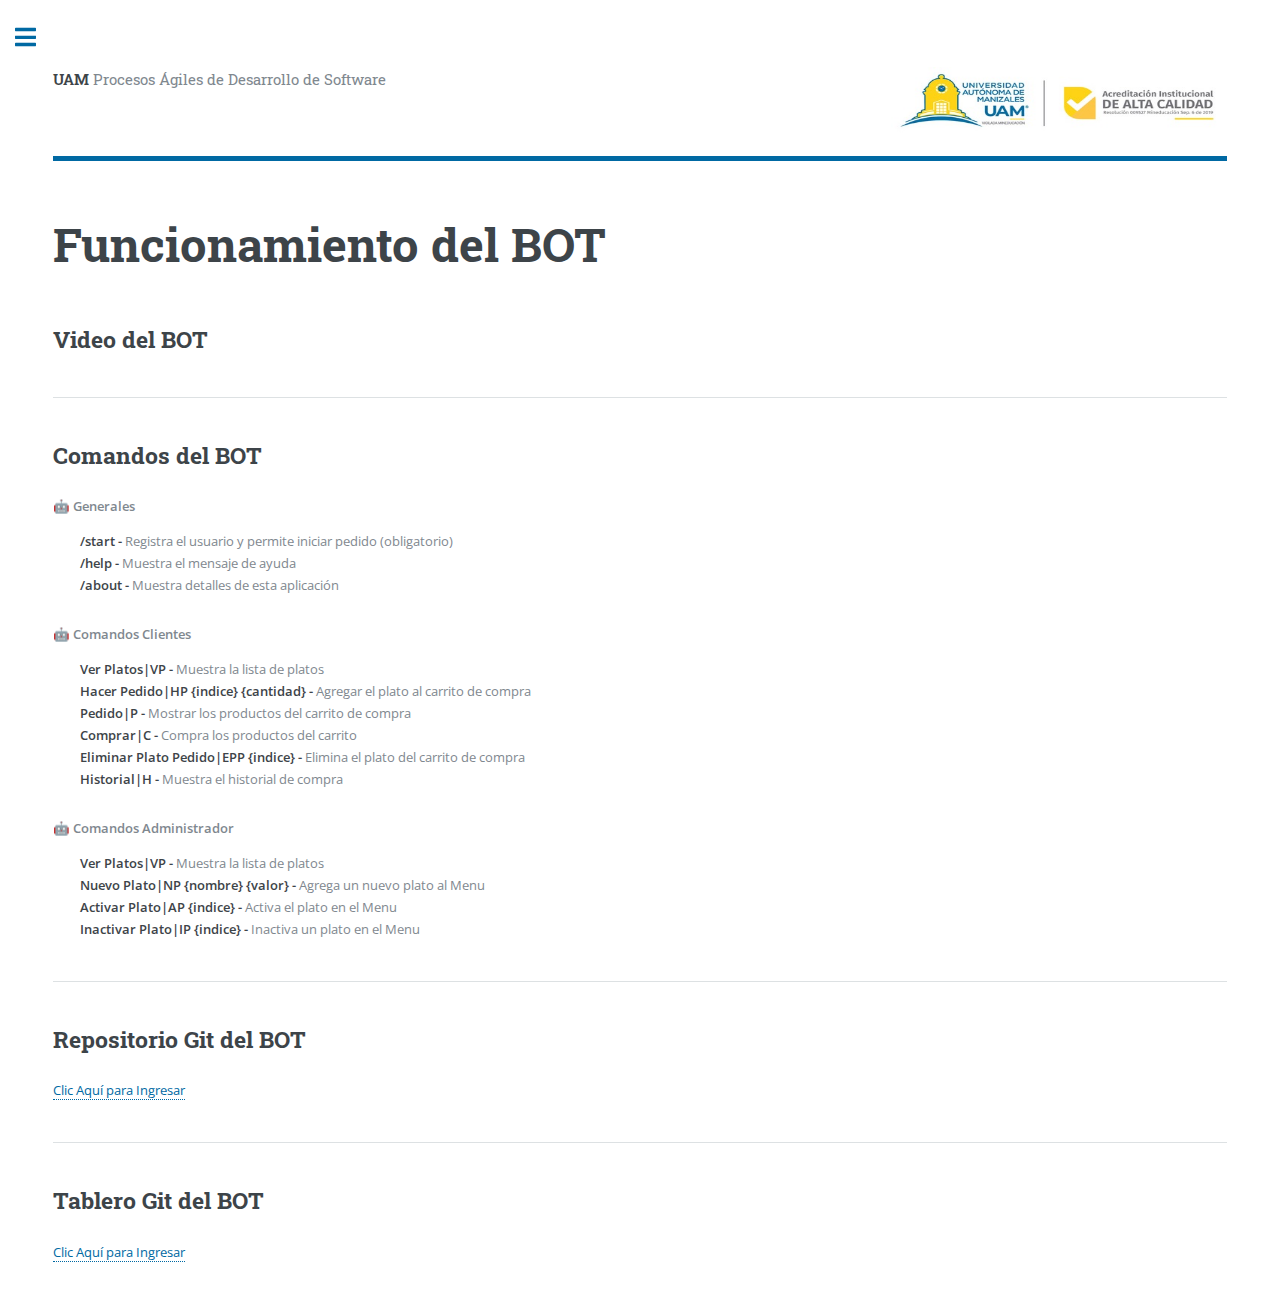
==== botuam.html @ 40f51a8d "Documentacion BOT UAM" ====
<!DOCTYPE HTML>
<html>
	<head>
		<title>BOT UAM - Domicilios</title>
		<meta charset="utf-8" />
		<meta name="viewport" content="width=device-width, initial-scale=1, user-scalable=no" />
		<link rel="stylesheet" href="assets/css/main.css" />
	</head>
	<body class="is-preload">

		<!-- Wrapper -->
			<div id="wrapper">

				<!-- Main -->
					<div id="main">
						<div class="inner">

							<!-- Header -->
								<header id="header">
									<a href="index.html" class="logo"><strong>UAM </strong>Procesos &Aacute;giles de Desarrollo de Software</a>
										<div align="right"><img src="images/logo_uam.jpg" alt="logo" width="336" height="69"> </div>
								</header>

	<!-- Aqui -->
							<section>
								<header class="main">
									<h1>Funcionamiento del BOT</h1>
								</header>
									<h2>Video del BOT</h2>
			
									<hr class="major" />

									<h2>Comandos del BOT</h2>
								
									<dl>
									<dt>&#129302; Generales</dt>
										<dd>
											<p><strong>/start - </strong>Registra el usuario y permite iniciar pedido (obligatorio)<br>
											<strong>/help - </strong>Muestra el mensaje de ayuda<br>
											<strong>/about - </strong>Muestra detalles de esta aplicaci&oacute;n</p>
										</dd>
									<dt>&#129302; Comandos Clientes</dt>
										<dd>
											<p><strong>Ver Platos|VP  - </strong>Muestra la lista de platos<br>
											<strong>Hacer Pedido|HP {indice} {cantidad}  - </strong>Agregar el plato al carrito de compra<br>
											<strong>Pedido|P - </strong>Mostrar los productos del carrito de compra<br>
											<strong>Comprar|C - </strong>Compra los productos del carrito<br>
											<strong>Eliminar Plato Pedido|EPP {indice} - </strong>Elimina el plato del carrito de compra<br>
											<strong>Historial|H - </strong>Muestra el historial de compra</p>
										</dd>
									<dt>&#129302; Comandos Administrador</dt>
										<dd>
											<p><strong>Ver Platos|VP  - </strong>Muestra la lista de platos<br>
											<strong>Nuevo Plato|NP {nombre} {valor}  - </strong>Agrega un nuevo plato al Menu<br>
											<strong>Activar Plato|AP {indice}  - </strong>Activa el plato en el Menu<br>
											<strong>Inactivar Plato|IP {indice}  - </strong>Inactiva un plato en el Menu</p>
										</dd>
									</dl>	
								
									<hr class="major" />

									<h2>Repositorio Git del BOT</h2>
									<a href="https://github.com/majash29/RestaurantBot.git" target="new">Clic Aqu&iacute; para Ingresar</a>
								
									<hr class="major" />

									<h2>Tablero Git del BOT</h2>
									<a href="https://github.com/majash29/RestaurantBot/projects?query=is%3Aclosed" target="new">Clic Aqu&iacute; para Ingresar</a>
								</section>
							
	<!-- Aqui -->

						</div>
					</div>

				<!-- Sidebar -->
					<div id="sidebar">
						<div class="inner">
							<!-- Search -->
								<div align="right"><img src="images/logo.png" alt="logo" width="200" height="100"> </div>
							<!-- Menu -->
								<nav id="menu">
									<header class="major">
										<h2>@PedidosRestauranteUAMBot</h2>
									</header>
									<ul>
										<li><a href="index.html">Inicio</a></li>
										<li><a href="elemntdisg.html">Elementos Dise&ntilde;o</a></li>
										<li><a href="sprintcero.html">Sprint 00</a></li>
										<li><a href="sprintuno.html">Sprint 01</a></li>
										<li><a href="sprintdos.html">Sprint 02</a></li>
										<li><a href="elemntcal.html">Elementos Calidad</a></li>
										<li><a href="botuam.html">BOT Restaurante UAM</a></li>
									</ul>
								</nav>

							<!-- Section -->
								<section>
									<header class="major">
										<h2>Equipo de Trabajo</h2>
									</header>
									<ul class="contact">
										<li class="icon solid fa-envelope"> Alvaro P&eacute;rez N</li>
										<li class="icon solid fa-envelope"> Andres Felipe Quintero</li>
										<li class="icon solid fa-envelope"> Hernando Augusto Roman</li>
									</ul>
								</section>

							<!-- Footer -->
								<footer id="footer">
									<p class="copyright">&copy; UAM. All rights reserved. <br>Febrero de 2021</p>
								</footer>
						</div>
					</div>
			</div>

		<!-- Scripts -->
			<script src="assets/js/jquery.min.js"></script>
			<script src="assets/js/browser.min.js"></script>
			<script src="assets/js/breakpoints.min.js"></script>
			<script src="assets/js/util.js"></script>
			<script src="assets/js/main.js"></script>

	</body>
</html>
---- assets/css/main.css ----
@import url(fontawesome-all.min.css);
@import url("https://fonts.googleapis.com/css?family=Open+Sans:400,600,400italic,600italic|Roboto+Slab:400,700");
/*
	Editorial by HTML5 UP
	html5up.net | @ajlkn
	Free for personal and commercial use under the CCA 3.0 license (html5up.net/license)
*/
html, body, div, span, applet, object,
iframe, h1, h2, h3, h4, h5, h6, p, blockquote,
pre, a, abbr, acronym, address, big, cite,
code, del, dfn, em, img, ins, kbd, q, s, samp,
small, strike, strong, sub, sup, tt, var, b,
u, i, center, dl, dt, dd, ol, ul, li, fieldset,
form, label, legend, table, caption, tbody,
tfoot, thead, tr, th, td, article, aside,
canvas, details, embed, figure, figcaption,
footer, header, hgroup, menu, nav, output, ruby,
section, summary, time, mark, audio, video {
  margin: 0;
  padding: 0;
  border: 0;
  font-size: 100%;
  font: inherit;
  vertical-align: baseline; }

article, aside, details, figcaption, figure,
footer, header, hgroup, menu, nav, section {
  display: block; }

body {
  line-height: 1; }

ol, ul {
  list-style: none; }

blockquote, q {
  quotes: none; }
  blockquote:before, blockquote:after, q:before, q:after {
    content: '';
    content: none; }

table {
  border-collapse: collapse;
  border-spacing: 0; }

body {
  -webkit-text-size-adjust: none; }

mark {
  background-color: transparent;
  color: inherit; }

input::-moz-focus-inner {
  border: 0;
  padding: 0; }

input, select, textarea {
  -moz-appearance: none;
  -webkit-appearance: none;
  -ms-appearance: none;
  appearance: none; }

/* Basic */
@-ms-viewport {
  width: device-width; }

body {
  -ms-overflow-style: scrollbar; }

@media screen and (max-width: 480px) {
  html, body {
    min-width: 320px; } }

html {
  box-sizing: border-box; }

*, *:before, *:after {
  box-sizing: inherit; }

body {
  background: #ffffff; }
  body.is-preload *, body.is-preload *:before, body.is-preload *:after, body.is-resizing *, body.is-resizing *:before, body.is-resizing *:after {
    -moz-animation: none !important;
    -webkit-animation: none !important;
    -ms-animation: none !important;
    animation: none !important;
    -moz-transition: none !important;
    -webkit-transition: none !important;
    -ms-transition: none !important;
    transition: none !important; }

/* Type */
body, input, select, textarea {
  color: #7f888f;
  font-family: "Open Sans", sans-serif;
  font-size: 13pt;
  font-weight: 400;
  line-height: 1.65; }
  @media screen and (max-width: 1680px) {
    body, input, select, textarea {
      font-size: 11pt; } }
  @media screen and (max-width: 1280px) {
    body, input, select, textarea {
      font-size: 10pt; } }
  @media screen and (max-width: 360px) {
    body, input, select, textarea {
      font-size: 9pt; } }

a {
  -moz-transition: color 0.2s ease-in-out, border-bottom-color 0.2s ease-in-out;
  -webkit-transition: color 0.2s ease-in-out, border-bottom-color 0.2s ease-in-out;
  -ms-transition: color 0.2s ease-in-out, border-bottom-color 0.2s ease-in-out;
  transition: color 0.2s ease-in-out, border-bottom-color 0.2s ease-in-out;
  border-bottom: dotted 1px;
  color: #0069A3;
  text-decoration: none; }
  a:hover {
    border-bottom-color: #0069A3;
    color: #0069A3 !important; }
    a:hover strong {
      color: inherit; }

strong, b {
  color: #3d4449;
  font-weight: 600; }

em, i {
  font-style: italic; }

p {
  margin: 0 0 2em 0; }

h1, h2, h3, h4, h5, h6 {
  color: #3d4449;
  font-family: "Roboto Slab", serif;
  font-weight: 700;
  line-height: 1.5;
  margin: 0 0 1em 0; }
  h1 a, h2 a, h3 a, h4 a, h5 a, h6 a {
    color: inherit;
    text-decoration: none;
    border-bottom: 0; }

h1 {
  font-size: 4em;
  margin: 0 0 0.5em 0;
  line-height: 1.3; }

h2 {
  font-size: 1.75em; }

h3 {
  font-size: 1.25em; }

h4 {
  font-size: 1.1em; }

h5 {
  font-size: 0.9em; }

h6 {
  font-size: 0.7em; }

@media screen and (max-width: 1680px) {
  h1 {
    font-size: 3.5em; } }

@media screen and (max-width: 980px) {
  h1 {
    font-size: 3.25em; } }

@media screen and (max-width: 736px) {
  h1 {
    font-size: 2em;
    line-height: 1.4; }
  h2 {
    font-size: 1.5em; } }

sub {
  font-size: 0.8em;
  position: relative;
  top: 0.5em; }

sup {
  font-size: 0.8em;
  position: relative;
  top: -0.5em; }

blockquote {
  border-left: solid 3px rgba(210, 215, 217, 0.75);
  font-style: italic;
  margin: 0 0 2em 0;
  padding: 0.5em 0 0.5em 2em; }

code {
  background: rgba(230, 235, 237, 0.25);
  border-radius: 0.375em;
  border: solid 1px rgba(210, 215, 217, 0.75);
  font-family: "Courier New", monospace;
  font-size: 0.9em;
  margin: 0 0.25em;
  padding: 0.25em 0.65em; }

pre {
  -webkit-overflow-scrolling: touch;
  font-family: "Courier New", monospace;
  font-size: 0.9em;
  margin: 0 0 2em 0; }
  pre code {
    display: block;
    line-height: 1.75;
    padding: 1em 1.5em;
    overflow-x: auto; }

hr {
  border: 0;
  border-bottom: solid 1px rgba(210, 215, 217, 0.75);
  margin: 2em 0; }
  hr.major {
    margin: 3em 0; }

.align-left {
  text-align: left; }

.align-center {
  text-align: center; }

.align-right {
  text-align: right; }

/* Row */
.row {
  display: flex;
  flex-wrap: wrap;
  box-sizing: border-box;
  align-items: stretch; }
  .row > * {
    box-sizing: border-box; }
  .row.gtr-uniform > * > :last-child {
    margin-bottom: 0; }
  .row.aln-left {
    justify-content: flex-start; }
  .row.aln-center {
    justify-content: center; }
  .row.aln-right {
    justify-content: flex-end; }
  .row.aln-top {
    align-items: flex-start; }
  .row.aln-middle {
    align-items: center; }
  .row.aln-bottom {
    align-items: flex-end; }
  .row > .imp {
    order: -1; }
  .row > .col-1 {
    width: 8.33333%; }
  .row > .off-1 {
    margin-left: 8.33333%; }
  .row > .col-2 {
    width: 16.66667%; }
  .row > .off-2 {
    margin-left: 16.66667%; }
  .row > .col-3 {
    width: 25%; }
  .row > .off-3 {
    margin-left: 25%; }
  .row > .col-4 {
    width: 33.33333%; }
  .row > .off-4 {
    margin-left: 33.33333%; }
  .row > .col-5 {
    width: 41.66667%; }
  .row > .off-5 {
    margin-left: 41.66667%; }
  .row > .col-6 {
    width: 50%; }
  .row > .off-6 {
    margin-left: 50%; }
  .row > .col-7 {
    width: 58.33333%; }
  .row > .off-7 {
    margin-left: 58.33333%; }
  .row > .col-8 {
    width: 66.66667%; }
  .row > .off-8 {
    margin-left: 66.66667%; }
  .row > .col-9 {
    width: 75%; }
  .row > .off-9 {
    margin-left: 75%; }
  .row > .col-10 {
    width: 83.33333%; }
  .row > .off-10 {
    margin-left: 83.33333%; }
  .row > .col-11 {
    width: 91.66667%; }
  .row > .off-11 {
    margin-left: 91.66667%; }
  .row > .col-12 {
    width: 100%; }
  .row > .off-12 {
    margin-left: 100%; }
  .row.gtr-0 {
    margin-top: 0;
    margin-left: 0em; }
    .row.gtr-0 > * {
      padding: 0 0 0 0em; }
    .row.gtr-0.gtr-uniform {
      margin-top: 0em; }
      .row.gtr-0.gtr-uniform > * {
        padding-top: 0em; }
  .row.gtr-25 {
    margin-top: 0;
    margin-left: -0.375em; }
    .row.gtr-25 > * {
      padding: 0 0 0 0.375em; }
    .row.gtr-25.gtr-uniform {
      margin-top: -0.375em; }
      .row.gtr-25.gtr-uniform > * {
        padding-top: 0.375em; }
  .row.gtr-50 {
    margin-top: 0;
    margin-left: -0.75em; }
    .row.gtr-50 > * {
      padding: 0 0 0 0.75em; }
    .row.gtr-50.gtr-uniform {
      margin-top: -0.75em; }
      .row.gtr-50.gtr-uniform > * {
        padding-top: 0.75em; }
  .row {
    margin-top: 0;
    margin-left: -1.5em; }
    .row > * {
      padding: 0 0 0 1.5em; }
    .row.gtr-uniform {
      margin-top: -1.5em; }
      .row.gtr-uniform > * {
        padding-top: 1.5em; }
  .row.gtr-150 {
    margin-top: 0;
    margin-left: -2.25em; }
    .row.gtr-150 > * {
      padding: 0 0 0 2.25em; }
    .row.gtr-150.gtr-uniform {
      margin-top: -2.25em; }
      .row.gtr-150.gtr-uniform > * {
        padding-top: 2.25em; }
  .row.gtr-200 {
    margin-top: 0;
    margin-left: -3em; }
    .row.gtr-200 > * {
      padding: 0 0 0 3em; }
    .row.gtr-200.gtr-uniform {
      margin-top: -3em; }
      .row.gtr-200.gtr-uniform > * {
        padding-top: 3em; }
  @media screen and (max-width: 1680px) {
    .row {
      display: flex;
      flex-wrap: wrap;
      box-sizing: border-box;
      align-items: stretch; }
      .row > * {
        box-sizing: border-box; }
      .row.gtr-uniform > * > :last-child {
        margin-bottom: 0; }
      .row.aln-left {
        justify-content: flex-start; }
      .row.aln-center {
        justify-content: center; }
      .row.aln-right {
        justify-content: flex-end; }
      .row.aln-top {
        align-items: flex-start; }
      .row.aln-middle {
        align-items: center; }
      .row.aln-bottom {
        align-items: flex-end; }
      .row > .imp-xlarge {
        order: -1; }
      .row > .col-1-xlarge {
        width: 8.33333%; }
      .row > .off-1-xlarge {
        margin-left: 8.33333%; }
      .row > .col-2-xlarge {
        width: 16.66667%; }
      .row > .off-2-xlarge {
        margin-left: 16.66667%; }
      .row > .col-3-xlarge {
        width: 25%; }
      .row > .off-3-xlarge {
        margin-left: 25%; }
      .row > .col-4-xlarge {
        width: 33.33333%; }
      .row > .off-4-xlarge {
        margin-left: 33.33333%; }
      .row > .col-5-xlarge {
        width: 41.66667%; }
      .row > .off-5-xlarge {
        margin-left: 41.66667%; }
      .row > .col-6-xlarge {
        width: 50%; }
      .row > .off-6-xlarge {
        margin-left: 50%; }
      .row > .col-7-xlarge {
        width: 58.33333%; }
      .row > .off-7-xlarge {
        margin-left: 58.33333%; }
      .row > .col-8-xlarge {
        width: 66.66667%; }
      .row > .off-8-xlarge {
        margin-left: 66.66667%; }
      .row > .col-9-xlarge {
        width: 75%; }
      .row > .off-9-xlarge {
        margin-left: 75%; }
      .row > .col-10-xlarge {
        width: 83.33333%; }
      .row > .off-10-xlarge {
        margin-left: 83.33333%; }
      .row > .col-11-xlarge {
        width: 91.66667%; }
      .row > .off-11-xlarge {
        margin-left: 91.66667%; }
      .row > .col-12-xlarge {
        width: 100%; }
      .row > .off-12-xlarge {
        margin-left: 100%; }
      .row.gtr-0 {
        margin-top: 0;
        margin-left: 0em; }
        .row.gtr-0 > * {
          padding: 0 0 0 0em; }
        .row.gtr-0.gtr-uniform {
          margin-top: 0em; }
          .row.gtr-0.gtr-uniform > * {
            padding-top: 0em; }
      .row.gtr-25 {
        margin-top: 0;
        margin-left: -0.375em; }
        .row.gtr-25 > * {
          padding: 0 0 0 0.375em; }
        .row.gtr-25.gtr-uniform {
          margin-top: -0.375em; }
          .row.gtr-25.gtr-uniform > * {
            padding-top: 0.375em; }
      .row.gtr-50 {
        margin-top: 0;
        margin-left: -0.75em; }
        .row.gtr-50 > * {
          padding: 0 0 0 0.75em; }
        .row.gtr-50.gtr-uniform {
          margin-top: -0.75em; }
          .row.gtr-50.gtr-uniform > * {
            padding-top: 0.75em; }
      .row {
        margin-top: 0;
        margin-left: -1.5em; }
        .row > * {
          padding: 0 0 0 1.5em; }
        .row.gtr-uniform {
          margin-top: -1.5em; }
          .row.gtr-uniform > * {
            padding-top: 1.5em; }
      .row.gtr-150 {
        margin-top: 0;
        margin-left: -2.25em; }
        .row.gtr-150 > * {
          padding: 0 0 0 2.25em; }
        .row.gtr-150.gtr-uniform {
          margin-top: -2.25em; }
          .row.gtr-150.gtr-uniform > * {
            padding-top: 2.25em; }
      .row.gtr-200 {
        margin-top: 0;
        margin-left: -3em; }
        .row.gtr-200 > * {
          padding: 0 0 0 3em; }
        .row.gtr-200.gtr-uniform {
          margin-top: -3em; }
          .row.gtr-200.gtr-uniform > * {
            padding-top: 3em; } }
  @media screen and (max-width: 1280px) {
    .row {
      display: flex;
      flex-wrap: wrap;
      box-sizing: border-box;
      align-items: stretch; }
      .row > * {
        box-sizing: border-box; }
      .row.gtr-uniform > * > :last-child {
        margin-bottom: 0; }
      .row.aln-left {
        justify-content: flex-start; }
      .row.aln-center {
        justify-content: center; }
      .row.aln-right {
        justify-content: flex-end; }
      .row.aln-top {
        align-items: flex-start; }
      .row.aln-middle {
        align-items: center; }
      .row.aln-bottom {
        align-items: flex-end; }
      .row > .imp-large {
        order: -1; }
      .row > .col-1-large {
        width: 8.33333%; }
      .row > .off-1-large {
        margin-left: 8.33333%; }
      .row > .col-2-large {
        width: 16.66667%; }
      .row > .off-2-large {
        margin-left: 16.66667%; }
      .row > .col-3-large {
        width: 25%; }
      .row > .off-3-large {
        margin-left: 25%; }
      .row > .col-4-large {
        width: 33.33333%; }
      .row > .off-4-large {
        margin-left: 33.33333%; }
      .row > .col-5-large {
        width: 41.66667%; }
      .row > .off-5-large {
        margin-left: 41.66667%; }
      .row > .col-6-large {
        width: 50%; }
      .row > .off-6-large {
        margin-left: 50%; }
      .row > .col-7-large {
        width: 58.33333%; }
      .row > .off-7-large {
        margin-left: 58.33333%; }
      .row > .col-8-large {
        width: 66.66667%; }
      .row > .off-8-large {
        margin-left: 66.66667%; }
      .row > .col-9-large {
        width: 75%; }
      .row > .off-9-large {
        margin-left: 75%; }
      .row > .col-10-large {
        width: 83.33333%; }
      .row > .off-10-large {
        margin-left: 83.33333%; }
      .row > .col-11-large {
        width: 91.66667%; }
      .row > .off-11-large {
        margin-left: 91.66667%; }
      .row > .col-12-large {
        width: 100%; }
      .row > .off-12-large {
        margin-left: 100%; }
      .row.gtr-0 {
        margin-top: 0;
        margin-left: 0em; }
        .row.gtr-0 > * {
          padding: 0 0 0 0em; }
        .row.gtr-0.gtr-uniform {
          margin-top: 0em; }
          .row.gtr-0.gtr-uniform > * {
            padding-top: 0em; }
      .row.gtr-25 {
        margin-top: 0;
        margin-left: -0.375em; }
        .row.gtr-25 > * {
          padding: 0 0 0 0.375em; }
        .row.gtr-25.gtr-uniform {
          margin-top: -0.375em; }
          .row.gtr-25.gtr-uniform > * {
            padding-top: 0.375em; }
      .row.gtr-50 {
        margin-top: 0;
        margin-left: -0.75em; }
        .row.gtr-50 > * {
          padding: 0 0 0 0.75em; }
        .row.gtr-50.gtr-uniform {
          margin-top: -0.75em; }
          .row.gtr-50.gtr-uniform > * {
            padding-top: 0.75em; }
      .row {
        margin-top: 0;
        margin-left: -1.5em; }
        .row > * {
          padding: 0 0 0 1.5em; }
        .row.gtr-uniform {
          margin-top: -1.5em; }
          .row.gtr-uniform > * {
            padding-top: 1.5em; }
      .row.gtr-150 {
        margin-top: 0;
        margin-left: -2.25em; }
        .row.gtr-150 > * {
          padding: 0 0 0 2.25em; }
        .row.gtr-150.gtr-uniform {
          margin-top: -2.25em; }
          .row.gtr-150.gtr-uniform > * {
            padding-top: 2.25em; }
      .row.gtr-200 {
        margin-top: 0;
        margin-left: -3em; }
        .row.gtr-200 > * {
          padding: 0 0 0 3em; }
        .row.gtr-200.gtr-uniform {
          margin-top: -3em; }
          .row.gtr-200.gtr-uniform > * {
            padding-top: 3em; } }
  @media screen and (max-width: 980px) {
    .row {
      display: flex;
      flex-wrap: wrap;
      box-sizing: border-box;
      align-items: stretch; }
      .row > * {
        box-sizing: border-box; }
      .row.gtr-uniform > * > :last-child {
        margin-bottom: 0; }
      .row.aln-left {
        justify-content: flex-start; }
      .row.aln-center {
        justify-content: center; }
      .row.aln-right {
        justify-content: flex-end; }
      .row.aln-top {
        align-items: flex-start; }
      .row.aln-middle {
        align-items: center; }
      .row.aln-bottom {
        align-items: flex-end; }
      .row > .imp-medium {
        order: -1; }
      .row > .col-1-medium {
        width: 8.33333%; }
      .row > .off-1-medium {
        margin-left: 8.33333%; }
      .row > .col-2-medium {
        width: 16.66667%; }
      .row > .off-2-medium {
        margin-left: 16.66667%; }
      .row > .col-3-medium {
        width: 25%; }
      .row > .off-3-medium {
        margin-left: 25%; }
      .row > .col-4-medium {
        width: 33.33333%; }
      .row > .off-4-medium {
        margin-left: 33.33333%; }
      .row > .col-5-medium {
        width: 41.66667%; }
      .row > .off-5-medium {
        margin-left: 41.66667%; }
      .row > .col-6-medium {
        width: 50%; }
      .row > .off-6-medium {
        margin-left: 50%; }
      .row > .col-7-medium {
        width: 58.33333%; }
      .row > .off-7-medium {
        margin-left: 58.33333%; }
      .row > .col-8-medium {
        width: 66.66667%; }
      .row > .off-8-medium {
        margin-left: 66.66667%; }
      .row > .col-9-medium {
        width: 75%; }
      .row > .off-9-medium {
        margin-left: 75%; }
      .row > .col-10-medium {
        width: 83.33333%; }
      .row > .off-10-medium {
        margin-left: 83.33333%; }
      .row > .col-11-medium {
        width: 91.66667%; }
      .row > .off-11-medium {
        margin-left: 91.66667%; }
      .row > .col-12-medium {
        width: 100%; }
      .row > .off-12-medium {
        margin-left: 100%; }
      .row.gtr-0 {
        margin-top: 0;
        margin-left: 0em; }
        .row.gtr-0 > * {
          padding: 0 0 0 0em; }
        .row.gtr-0.gtr-uniform {
          margin-top: 0em; }
          .row.gtr-0.gtr-uniform > * {
            padding-top: 0em; }
      .row.gtr-25 {
        margin-top: 0;
        margin-left: -0.375em; }
        .row.gtr-25 > * {
          padding: 0 0 0 0.375em; }
        .row.gtr-25.gtr-uniform {
          margin-top: -0.375em; }
          .row.gtr-25.gtr-uniform > * {
            padding-top: 0.375em; }
      .row.gtr-50 {
        margin-top: 0;
        margin-left: -0.75em; }
        .row.gtr-50 > * {
          padding: 0 0 0 0.75em; }
        .row.gtr-50.gtr-uniform {
          margin-top: -0.75em; }
          .row.gtr-50.gtr-uniform > * {
            padding-top: 0.75em; }
      .row {
        margin-top: 0;
        margin-left: -1.5em; }
        .row > * {
          padding: 0 0 0 1.5em; }
        .row.gtr-uniform {
          margin-top: -1.5em; }
          .row.gtr-uniform > * {
            padding-top: 1.5em; }
      .row.gtr-150 {
        margin-top: 0;
        margin-left: -2.25em; }
        .row.gtr-150 > * {
          padding: 0 0 0 2.25em; }
        .row.gtr-150.gtr-uniform {
          margin-top: -2.25em; }
          .row.gtr-150.gtr-uniform > * {
            padding-top: 2.25em; }
      .row.gtr-200 {
        margin-top: 0;
        margin-left: -3em; }
        .row.gtr-200 > * {
          padding: 0 0 0 3em; }
        .row.gtr-200.gtr-uniform {
          margin-top: -3em; }
          .row.gtr-200.gtr-uniform > * {
            padding-top: 3em; } }
  @media screen and (max-width: 736px) {
    .row {
      display: flex;
      flex-wrap: wrap;
      box-sizing: border-box;
      align-items: stretch; }
      .row > * {
        box-sizing: border-box; }
      .row.gtr-uniform > * > :last-child {
        margin-bottom: 0; }
      .row.aln-left {
        justify-content: flex-start; }
      .row.aln-center {
        justify-content: center; }
      .row.aln-right {
        justify-content: flex-end; }
      .row.aln-top {
        align-items: flex-start; }
      .row.aln-middle {
        align-items: center; }
      .row.aln-bottom {
        align-items: flex-end; }
      .row > .imp-small {
        order: -1; }
      .row > .col-1-small {
        width: 8.33333%; }
      .row > .off-1-small {
        margin-left: 8.33333%; }
      .row > .col-2-small {
        width: 16.66667%; }
      .row > .off-2-small {
        margin-left: 16.66667%; }
      .row > .col-3-small {
        width: 25%; }
      .row > .off-3-small {
        margin-left: 25%; }
      .row > .col-4-small {
        width: 33.33333%; }
      .row > .off-4-small {
        margin-left: 33.33333%; }
      .row > .col-5-small {
        width: 41.66667%; }
      .row > .off-5-small {
        margin-left: 41.66667%; }
      .row > .col-6-small {
        width: 50%; }
      .row > .off-6-small {
        margin-left: 50%; }
      .row > .col-7-small {
        width: 58.33333%; }
      .row > .off-7-small {
        margin-left: 58.33333%; }
      .row > .col-8-small {
        width: 66.66667%; }
      .row > .off-8-small {
        margin-left: 66.66667%; }
      .row > .col-9-small {
        width: 75%; }
      .row > .off-9-small {
        margin-left: 75%; }
      .row > .col-10-small {
        width: 83.33333%; }
      .row > .off-10-small {
        margin-left: 83.33333%; }
      .row > .col-11-small {
        width: 91.66667%; }
      .row > .off-11-small {
        margin-left: 91.66667%; }
      .row > .col-12-small {
        width: 100%; }
      .row > .off-12-small {
        margin-left: 100%; }
      .row.gtr-0 {
        margin-top: 0;
        margin-left: 0em; }
        .row.gtr-0 > * {
          padding: 0 0 0 0em; }
        .row.gtr-0.gtr-uniform {
          margin-top: 0em; }
          .row.gtr-0.gtr-uniform > * {
            padding-top: 0em; }
      .row.gtr-25 {
        margin-top: 0;
        margin-left: -0.375em; }
        .row.gtr-25 > * {
          padding: 0 0 0 0.375em; }
        .row.gtr-25.gtr-uniform {
          margin-top: -0.375em; }
          .row.gtr-25.gtr-uniform > * {
            padding-top: 0.375em; }
      .row.gtr-50 {
        margin-top: 0;
        margin-left: -0.75em; }
        .row.gtr-50 > * {
          padding: 0 0 0 0.75em; }
        .row.gtr-50.gtr-uniform {
          margin-top: -0.75em; }
          .row.gtr-50.gtr-uniform > * {
            padding-top: 0.75em; }
      .row {
        margin-top: 0;
        margin-left: -1.5em; }
        .row > * {
          padding: 0 0 0 1.5em; }
        .row.gtr-uniform {
          margin-top: -1.5em; }
          .row.gtr-uniform > * {
            padding-top: 1.5em; }
      .row.gtr-150 {
        margin-top: 0;
        margin-left: -2.25em; }
        .row.gtr-150 > * {
          padding: 0 0 0 2.25em; }
        .row.gtr-150.gtr-uniform {
          margin-top: -2.25em; }
          .row.gtr-150.gtr-uniform > * {
            padding-top: 2.25em; }
      .row.gtr-200 {
        margin-top: 0;
        margin-left: -3em; }
        .row.gtr-200 > * {
          padding: 0 0 0 3em; }
        .row.gtr-200.gtr-uniform {
          margin-top: -3em; }
          .row.gtr-200.gtr-uniform > * {
            padding-top: 3em; } }
  @media screen and (max-width: 480px) {
    .row {
      display: flex;
      flex-wrap: wrap;
      box-sizing: border-box;
      align-items: stretch; }
      .row > * {
        box-sizing: border-box; }
      .row.gtr-uniform > * > :last-child {
        margin-bottom: 0; }
      .row.aln-left {
        justify-content: flex-start; }
      .row.aln-center {
        justify-content: center; }
      .row.aln-right {
        justify-content: flex-end; }
      .row.aln-top {
        align-items: flex-start; }
      .row.aln-middle {
        align-items: center; }
      .row.aln-bottom {
        align-items: flex-end; }
      .row > .imp-xsmall {
        order: -1; }
      .row > .col-1-xsmall {
        width: 8.33333%; }
      .row > .off-1-xsmall {
        margin-left: 8.33333%; }
      .row > .col-2-xsmall {
        width: 16.66667%; }
      .row > .off-2-xsmall {
        margin-left: 16.66667%; }
      .row > .col-3-xsmall {
        width: 25%; }
      .row > .off-3-xsmall {
        margin-left: 25%; }
      .row > .col-4-xsmall {
        width: 33.33333%; }
      .row > .off-4-xsmall {
        margin-left: 33.33333%; }
      .row > .col-5-xsmall {
        width: 41.66667%; }
      .row > .off-5-xsmall {
        margin-left: 41.66667%; }
      .row > .col-6-xsmall {
        width: 50%; }
      .row > .off-6-xsmall {
        margin-left: 50%; }
      .row > .col-7-xsmall {
        width: 58.33333%; }
      .row > .off-7-xsmall {
        margin-left: 58.33333%; }
      .row > .col-8-xsmall {
        width: 66.66667%; }
      .row > .off-8-xsmall {
        margin-left: 66.66667%; }
      .row > .col-9-xsmall {
        width: 75%; }
      .row > .off-9-xsmall {
        margin-left: 75%; }
      .row > .col-10-xsmall {
        width: 83.33333%; }
      .row > .off-10-xsmall {
        margin-left: 83.33333%; }
      .row > .col-11-xsmall {
        width: 91.66667%; }
      .row > .off-11-xsmall {
        margin-left: 91.66667%; }
      .row > .col-12-xsmall {
        width: 100%; }
      .row > .off-12-xsmall {
        margin-left: 100%; }
      .row.gtr-0 {
        margin-top: 0;
        margin-left: 0em; }
        .row.gtr-0 > * {
          padding: 0 0 0 0em; }
        .row.gtr-0.gtr-uniform {
          margin-top: 0em; }
          .row.gtr-0.gtr-uniform > * {
            padding-top: 0em; }
      .row.gtr-25 {
        margin-top: 0;
        margin-left: -0.375em; }
        .row.gtr-25 > * {
          padding: 0 0 0 0.375em; }
        .row.gtr-25.gtr-uniform {
          margin-top: -0.375em; }
          .row.gtr-25.gtr-uniform > * {
            padding-top: 0.375em; }
      .row.gtr-50 {
        margin-top: 0;
        margin-left: -0.75em; }
        .row.gtr-50 > * {
          padding: 0 0 0 0.75em; }
        .row.gtr-50.gtr-uniform {
          margin-top: -0.75em; }
          .row.gtr-50.gtr-uniform > * {
            padding-top: 0.75em; }
      .row {
        margin-top: 0;
        margin-left: -1.5em; }
        .row > * {
          padding: 0 0 0 1.5em; }
        .row.gtr-uniform {
          margin-top: -1.5em; }
          .row.gtr-uniform > * {
            padding-top: 1.5em; }
      .row.gtr-150 {
        margin-top: 0;
        margin-left: -2.25em; }
        .row.gtr-150 > * {
          padding: 0 0 0 2.25em; }
        .row.gtr-150.gtr-uniform {
          margin-top: -2.25em; }
          .row.gtr-150.gtr-uniform > * {
            padding-top: 2.25em; }
      .row.gtr-200 {
        margin-top: 0;
        margin-left: -3em; }
        .row.gtr-200 > * {
          padding: 0 0 0 3em; }
        .row.gtr-200.gtr-uniform {
          margin-top: -3em; }
          .row.gtr-200.gtr-uniform > * {
            padding-top: 3em; } }

/* Section/Article */
section.special, article.special {
  text-align: center; }

header p {
  font-family: "Roboto Slab", serif;
  font-size: 1em;
  font-weight: 400;
  letter-spacing: 0.075em;
  margin-top: -0.5em;
  text-transform: uppercase; }

header.major > :last-child {
  border-bottom: solid 3px #0069A3;
  display: inline-block;
  margin: 0 0 2em 0;
  padding: 0 0.75em 0.5em 0; }

header.main > :last-child {
  margin: 0 0 1em 0; }

/* Form */
form {
  margin: 0 0 2em 0; }

label {
  color: #3d4449;
  display: block;
  font-size: 0.9em;
  font-weight: 600;
  margin: 0 0 1em 0; }

input[type="text"],
input[type="password"],
input[type="email"],
input[type="tel"],
input[type="search"],
input[type="url"],
select,
textarea {
  -moz-appearance: none;
  -webkit-appearance: none;
  -ms-appearance: none;
  appearance: none;
  background: #ffffff;
  border-radius: 0.375em;
  border: none;
  border: solid 1px rgba(210, 215, 217, 0.75);
  color: inherit;
  display: block;
  outline: 0;
  padding: 0 1em;
  text-decoration: none;
  width: 100%; }
  input[type="text"]:invalid,
  input[type="password"]:invalid,
  input[type="email"]:invalid,
  input[type="tel"]:invalid,
  input[type="search"]:invalid,
  input[type="url"]:invalid,
  select:invalid,
  textarea:invalid {
    box-shadow: none; }
  input[type="text"]:focus,
  input[type="password"]:focus,
  input[type="email"]:focus,
  input[type="tel"]:focus,
  input[type="search"]:focus,
  input[type="url"]:focus,
  select:focus,
  textarea:focus {
    border-color: #0069A3;
    box-shadow: 0 0 0 1px #0069A3; }

select {
  background-image: url("data:image/svg+xml;charset=utf8,%3Csvg xmlns='http://www.w3.org/2000/svg' width='40' height='40' preserveAspectRatio='none' viewBox='0 0 40 40'%3E%3Cpath d='M9.4,12.3l10.4,10.4l10.4-10.4c0.2-0.2,0.5-0.4,0.9-0.4c0.3,0,0.6,0.1,0.9,0.4l3.3,3.3c0.2,0.2,0.4,0.5,0.4,0.9 c0,0.4-0.1,0.6-0.4,0.9L20.7,31.9c-0.2,0.2-0.5,0.4-0.9,0.4c-0.3,0-0.6-0.1-0.9-0.4L4.3,17.3c-0.2-0.2-0.4-0.5-0.4-0.9 c0-0.4,0.1-0.6,0.4-0.9l3.3-3.3c0.2-0.2,0.5-0.4,0.9-0.4S9.1,12.1,9.4,12.3z' fill='rgba(210, 215, 217, 0.75)' /%3E%3C/svg%3E");
  background-size: 1.25em;
  background-repeat: no-repeat;
  background-position: calc(100% - 1em) center;
  height: 2.75em;
  padding-right: 2.75em;
  text-overflow: ellipsis; }
  select option {
    color: #3d4449;
    background: #ffffff; }
  select:focus::-ms-value {
    background-color: transparent; }
  select::-ms-expand {
    display: none; }

input[type="text"],
input[type="password"],
input[type="email"],
input[type="tel"],
input[type="search"],
input[type="url"],
select {
  height: 2.75em; }

textarea {
  padding: 0.75em 1em; }

input[type="checkbox"],
input[type="radio"] {
  -moz-appearance: none;
  -webkit-appearance: none;
  -ms-appearance: none;
  appearance: none;
  display: block;
  float: left;
  margin-right: -2em;
  opacity: 0;
  width: 1em;
  z-index: -1; }
  input[type="checkbox"] + label,
  input[type="radio"] + label {
    text-decoration: none;
    color: #7f888f;
    cursor: pointer;
    display: inline-block;
    font-size: 1em;
    font-weight: 400;
    padding-left: 2.4em;
    padding-right: 0.75em;
    position: relative; }
    input[type="checkbox"] + label:before,
    input[type="radio"] + label:before {
      -moz-osx-font-smoothing: grayscale;
      -webkit-font-smoothing: antialiased;
      display: inline-block;
      font-style: normal;
      font-variant: normal;
      text-rendering: auto;
      line-height: 1;
      text-transform: none !important;
      font-family: 'Font Awesome 5 Free';
      font-weight: 900; }
    input[type="checkbox"] + label:before,
    input[type="radio"] + label:before {
      background: #ffffff;
      border-radius: 0.375em;
      border: solid 1px rgba(210, 215, 217, 0.75);
      content: '';
      display: inline-block;
      font-size: 0.8em;
      height: 2.0625em;
      left: 0;
      line-height: 2.0625em;
      position: absolute;
      text-align: center;
      top: 0;
      width: 2.0625em; }
  input[type="checkbox"]:checked + label:before,
  input[type="radio"]:checked + label:before {
    background: #3d4449;
    border-color: #3d4449;
    color: #ffffff;
    content: '\f00c'; }
  input[type="checkbox"]:focus + label:before,
  input[type="radio"]:focus + label:before {
    border-color: #0069A3;
    box-shadow: 0 0 0 1px #0069A3; }

input[type="checkbox"] + label:before {
  border-radius: 0.375em; }

input[type="radio"] + label:before {
  border-radius: 100%; }

::-webkit-input-placeholder {
  color: #9fa3a6 !important;
  opacity: 1.0; }

:-moz-placeholder {
  color: #9fa3a6 !important;
  opacity: 1.0; }

::-moz-placeholder {
  color: #9fa3a6 !important;
  opacity: 1.0; }

:-ms-input-placeholder {
  color: #9fa3a6 !important;
  opacity: 1.0; }

/* Box */
.box {
  border-radius: 0.375em;
  border: solid 1px rgba(210, 215, 217, 0.75);
  margin-bottom: 2em;
  padding: 1.5em; }
  .box > :last-child,
  .box > :last-child > :last-child,
  .box > :last-child > :last-child > :last-child {
    margin-bottom: 0; }
  .box.alt {
    border: 0;
    border-radius: 0;
    padding: 0; }

/* Icon */
.icon {
  text-decoration: none;
  border-bottom: none;
  position: relative; }
  .icon:before {
    -moz-osx-font-smoothing: grayscale;
    -webkit-font-smoothing: antialiased;
    display: inline-block;
    font-style: normal;
    font-variant: normal;
    text-rendering: auto;
    line-height: 1;
    text-transform: none !important;
    font-family: 'Font Awesome 5 Free';
    font-weight: 400; }
  .icon > .label {
    display: none; }
  .icon:before {
    line-height: inherit; }
  .icon.solid:before {
    font-weight: 900; }
  .icon.brands:before {
    font-family: 'Font Awesome 5 Brands'; }

/* Image */
.image {
  border-radius: 0.375em;
  border: 0;
  display: inline-block;
  position: relative; }
  .image img {
    border-radius: 0.375em;
    display: block; }
  .image.left, .image.right {
    max-width: 40%; }
    .image.left img, .image.right img {
      width: 100%; }
  .image.left {
    float: left;
    padding: 0 1.5em 1em 0;
    top: 0.25em; }
  .image.right {
    float: right;
    padding: 0 0 1em 1.5em;
    top: 0.25em; }
  .image.fit {
    display: block;
    margin: 0 0 2em 0;
    width: 100%; }
    .image.fit img {
      width: 100%; }
  .image.main {
    display: block;
    margin: 0 0 3em 0;
    width: 100%; }
    .image.main img {
      width: 100%; }

a.image {
  overflow: hidden; }
  a.image img {
    -moz-transition: -moz-transform 0.2s ease;
    -webkit-transition: -webkit-transform 0.2s ease;
    -ms-transition: -ms-transform 0.2s ease;
    transition: transform 0.2s ease; }
  a.image:hover img {
    -moz-transform: scale(1.075);
    -webkit-transform: scale(1.075);
    -ms-transform: scale(1.075);
    transform: scale(1.075); }

/* List */
ol {
  list-style: decimal;
  margin: 0 0 2em 0;
  padding-left: 1.25em; }
  ol li {
    padding-left: 0.25em; }

ul {
  list-style: disc;
  margin: 0 0 2em 0;
  padding-left: 1em; }
  ul li {
    padding-left: 0.5em; }
  ul.alt {
    list-style: none;
    padding-left: 0; }
    ul.alt li {
      border-top: solid 1px rgba(210, 215, 217, 0.75);
      padding: 0.5em 0; }
      ul.alt li:first-child {
        border-top: 0;
        padding-top: 0; }

dl {
  margin: 0 0 2em 0; }
  dl dt {
    display: block;
    font-weight: 600;
    margin: 0 0 1em 0; }
  dl dd {
    margin-left: 2em; }

/* Actions */
ul.actions {
  display: -moz-flex;
  display: -webkit-flex;
  display: -ms-flex;
  display: flex;
  cursor: default;
  list-style: none;
  margin-left: -1em;
  padding-left: 0; }
  ul.actions li {
    padding: 0 0 0 1em;
    vertical-align: middle; }
  ul.actions.special {
    -moz-justify-content: center;
    -webkit-justify-content: center;
    -ms-justify-content: center;
    justify-content: center;
    width: 100%;
    margin-left: 0; }
    ul.actions.special li:first-child {
      padding-left: 0; }
  ul.actions.stacked {
    -moz-flex-direction: column;
    -webkit-flex-direction: column;
    -ms-flex-direction: column;
    flex-direction: column;
    margin-left: 0; }
    ul.actions.stacked li {
      padding: 1.3em 0 0 0; }
      ul.actions.stacked li:first-child {
        padding-top: 0; }
  ul.actions.fit {
    width: calc(100% + 1em); }
    ul.actions.fit li {
      -moz-flex-grow: 1;
      -webkit-flex-grow: 1;
      -ms-flex-grow: 1;
      flex-grow: 1;
      -moz-flex-shrink: 1;
      -webkit-flex-shrink: 1;
      -ms-flex-shrink: 1;
      flex-shrink: 1;
      width: 100%; }
      ul.actions.fit li > * {
        width: 100%; }
    ul.actions.fit.stacked {
      width: 100%; }

/* Icons */
ul.icons {
  cursor: default;
  list-style: none;
  padding-left: 0; }
  ul.icons li {
    display: inline-block;
    padding: 0 1em 0 0; }
    ul.icons li:last-child {
      padding-right: 0; }
    ul.icons li .icon {
      color: inherit; }
      ul.icons li .icon:before {
        font-size: 1.25em; }

/* Contact */
ul.contact {
  list-style: none;
  padding: 0; }
  ul.contact li {
    text-decoration: none;
    border-top: solid 1px rgba(210, 215, 217, 0.75);
    margin: 1.5em 0 0 0;
    padding: 1.5em 0 0 3em;
    position: relative; }
    ul.contact li:before {
      -moz-osx-font-smoothing: grayscale;
      -webkit-font-smoothing: antialiased;
      display: inline-block;
      font-style: normal;
      font-variant: normal;
      text-rendering: auto;
      line-height: 1;
      text-transform: none !important;
      font-family: 'Font Awesome 5 Free';
      font-weight: 400; }
    ul.contact li:before {
      color: #0069A3;
      display: inline-block;
      font-size: 1.5em;
      height: 1.125em;
      left: 0;
      line-height: 1.125em;
      position: absolute;
      text-align: center;
      top: 1em;
      width: 1.5em; }
    ul.contact li:first-child {
      border-top: 0;
      margin-top: 0;
      padding-top: 0; }
      ul.contact li:first-child:before {
        top: 0; }
    ul.contact li a {
      color: inherit; }

/* Pagination */
ul.pagination {
  cursor: default;
  list-style: none;
  padding-left: 0; }
  ul.pagination li {
    display: inline-block;
    padding-left: 0;
    vertical-align: middle; }
    ul.pagination li > .page {
      -moz-transition: background-color 0.2s ease-in-out, color 0.2s ease-in-out;
      -webkit-transition: background-color 0.2s ease-in-out, color 0.2s ease-in-out;
      -ms-transition: background-color 0.2s ease-in-out, color 0.2s ease-in-out;
      transition: background-color 0.2s ease-in-out, color 0.2s ease-in-out;
      border-bottom: 0;
      border-radius: 0.375em;
      display: inline-block;
      font-size: 0.8em;
      font-weight: 600;
      height: 2em;
      line-height: 2em;
      margin: 0 0.125em;
      min-width: 2em;
      padding: 0 0.5em;
      text-align: center; }
      ul.pagination li > .page.active {
        background-color: #0069A3;
        color: #ffffff !important; }
        ul.pagination li > .page.active:hover {
          background-color: #f67878; }
        ul.pagination li > .page.active:active {
          background-color: #f45c5c; }
    ul.pagination li:first-child {
      padding-right: 0.75em; }
    ul.pagination li:last-child {
      padding-left: 0.75em; }
  @media screen and (max-width: 480px) {
    ul.pagination li:nth-child(n+2):nth-last-child(n+2) {
      display: none; }
    ul.pagination li:first-child {
      padding-right: 0; } }

/* Table */
.table-wrapper {
  -webkit-overflow-scrolling: touch;
  overflow-x: auto; }

table {
  margin: 0 0 2em 0;
  width: 100%; }
  table tbody tr {
    border: solid 1px rgba(210, 215, 217, 0.75);
    border-left: 0;
    border-right: 0; }
    table tbody tr:nth-child(2n + 1) {
      background-color: rgba(230, 235, 237, 0.25); }
  table td {
    padding: 0.75em 0.75em; }
  table th {
    color: #3d4449;
    font-size: 0.9em;
    font-weight: 600;
    padding: 0 0.75em 0.75em 0.75em;
    text-align: left; }
  table thead {
    border-bottom: solid 2px rgba(210, 215, 217, 0.75); }
  table tfoot {
    border-top: solid 2px rgba(210, 215, 217, 0.75); }
  table.alt {
    border-collapse: separate; }
    table.alt tbody tr td {
      border: solid 1px rgba(210, 215, 217, 0.75);
      border-left-width: 0;
      border-top-width: 0; }
      table.alt tbody tr td:first-child {
        border-left-width: 1px; }
    table.alt tbody tr:first-child td {
      border-top-width: 1px; }
    table.alt thead {
      border-bottom: 0; }
    table.alt tfoot {
      border-top: 0; }

/* Button */
input[type="submit"],
input[type="reset"],
input[type="button"],
button,
.button {
  -moz-appearance: none;
  -webkit-appearance: none;
  -ms-appearance: none;
  appearance: none;
  -moz-transition: background-color 0.2s ease-in-out, color 0.2s ease-in-out;
  -webkit-transition: background-color 0.2s ease-in-out, color 0.2s ease-in-out;
  -ms-transition: background-color 0.2s ease-in-out, color 0.2s ease-in-out;
  transition: background-color 0.2s ease-in-out, color 0.2s ease-in-out;
  background-color: transparent;
  border-radius: 0.375em;
  border: 0;
  box-shadow: inset 0 0 0 2px #0069A3;
  color: #0069A3 !important;
  cursor: pointer;
  display: inline-block;
  font-family: "Roboto Slab", serif;
  font-size: 0.8em;
  font-weight: 700;
  height: 3.5em;
  letter-spacing: 0.075em;
  line-height: 3.5em;
  padding: 0 2.25em;
  text-align: center;
  text-decoration: none;
  text-transform: uppercase;
  white-space: nowrap; }
  input[type="submit"]:hover,
  input[type="reset"]:hover,
  input[type="button"]:hover,
  button:hover,
  .button:hover {
    background-color: rgba(245, 106, 106, 0.05); }
  input[type="submit"]:active,
  input[type="reset"]:active,
  input[type="button"]:active,
  button:active,
  .button:active {
    background-color: rgba(245, 106, 106, 0.15); }
  input[type="submit"].icon:before,
  input[type="reset"].icon:before,
  input[type="button"].icon:before,
  button.icon:before,
  .button.icon:before {
    margin-right: 0.5em; }
  input[type="submit"].fit,
  input[type="reset"].fit,
  input[type="button"].fit,
  button.fit,
  .button.fit {
    width: 100%; }
  input[type="submit"].small,
  input[type="reset"].small,
  input[type="button"].small,
  button.small,
  .button.small {
    font-size: 0.6em; }
  input[type="submit"].large,
  input[type="reset"].large,
  input[type="button"].large,
  button.large,
  .button.large {
    font-size: 1em;
    height: 3.65em;
    line-height: 3.65em; }
  input[type="submit"].primary,
  input[type="reset"].primary,
  input[type="button"].primary,
  button.primary,
  .button.primary {
    background-color: #0069A3;
    box-shadow: none;
    color: #ffffff !important; }
    input[type="submit"].primary:hover,
    input[type="reset"].primary:hover,
    input[type="button"].primary:hover,
    button.primary:hover,
    .button.primary:hover {
      background-color: #f67878; }
    input[type="submit"].primary:active,
    input[type="reset"].primary:active,
    input[type="button"].primary:active,
    button.primary:active,
    .button.primary:active {
      background-color: #f45c5c; }
  input[type="submit"].disabled, input[type="submit"]:disabled,
  input[type="reset"].disabled,
  input[type="reset"]:disabled,
  input[type="button"].disabled,
  input[type="button"]:disabled,
  button.disabled,
  button:disabled,
  .button.disabled,
  .button:disabled {
    pointer-events: none;
    opacity: 0.25; }

/* Mini Posts */
.mini-posts article {
  border-top: solid 1px rgba(210, 215, 217, 0.75);
  margin-top: 2em;
  padding-top: 2em; }
  .mini-posts article .image {
    display: block;
    margin: 0 0 1.5em 0; }
    .mini-posts article .image img {
      display: block;
      width: 100%; }
  .mini-posts article:first-child {
    border-top: 0;
    margin-top: 0;
    padding-top: 0; }

/* Features */
.features {
  display: -moz-flex;
  display: -webkit-flex;
  display: -ms-flex;
  display: flex;
  -moz-flex-wrap: wrap;
  -webkit-flex-wrap: wrap;
  -ms-flex-wrap: wrap;
  flex-wrap: wrap;
  margin: 0 0 2em -3em;
  width: calc(100% + 3em); }
  .features article {
    -moz-align-items: center;
    -webkit-align-items: center;
    -ms-align-items: center;
    align-items: center;
    display: -moz-flex;
    display: -webkit-flex;
    display: -ms-flex;
    display: flex;
    margin: 0 0 3em 3em;
    position: relative;
    width: calc(50% - 3em); }
    .features article:nth-child(2n - 1) {
      margin-right: 1.5em; }
    .features article:nth-child(2n) {
      margin-left: 1.5em; }
    .features article:nth-last-child(1), .features article:nth-last-child(2) {
      margin-bottom: 0; }
    .features article .icon {
      -moz-flex-grow: 0;
      -webkit-flex-grow: 0;
      -ms-flex-grow: 0;
      flex-grow: 0;
      -moz-flex-shrink: 0;
      -webkit-flex-shrink: 0;
      -ms-flex-shrink: 0;
      flex-shrink: 0;
      display: block;
      height: 10em;
      line-height: 10em;
      margin: 0 2em 0 0;
      text-align: center;
      width: 10em; }
      .features article .icon:before {
        color: #0069A3;
        font-size: 2.75rem;
        position: relative;
        top: 0.05em; }
      .features article .icon:after {
        -moz-transform: rotate(45deg);
        -webkit-transform: rotate(45deg);
        -ms-transform: rotate(45deg);
        transform: rotate(45deg);
        border-radius: 0.25rem;
        border: solid 2px rgba(210, 215, 217, 0.75);
        content: '';
        display: block;
        height: 7em;
        left: 50%;
        margin: -3.5em 0 0 -3.5em;
        position: absolute;
        top: 50%;
        width: 7em; }
    .features article .content {
      -moz-flex-grow: 1;
      -webkit-flex-grow: 1;
      -ms-flex-grow: 1;
      flex-grow: 1;
      -moz-flex-shrink: 1;
      -webkit-flex-shrink: 1;
      -ms-flex-shrink: 1;
      flex-shrink: 1;
      width: 100%; }
      .features article .content > :last-child {
        margin-bottom: 0; }
  @media screen and (max-width: 980px) {
    .features {
      margin: 0 0 2em 0;
      width: 100%; }
      .features article {
        margin: 0 0 3em 0;
        width: 100%; }
        .features article:nth-child(2n - 1) {
          margin-right: 0; }
        .features article:nth-child(2n) {
          margin-left: 0; }
        .features article:nth-last-child(1), .features article:nth-last-child(2) {
          margin-bottom: 3em; }
        .features article:last-child {
          margin-bottom: 0; }
        .features article .icon {
          height: 8em;
          line-height: 8em;
          width: 8em; }
          .features article .icon:before {
            font-size: 2.25rem; }
          .features article .icon:after {
            height: 6em;
            margin: -3em 0 0 -3em;
            width: 6em; } }
  @media screen and (max-width: 480px) {
    .features article {
      -moz-flex-direction: column;
      -webkit-flex-direction: column;
      -ms-flex-direction: column;
      flex-direction: column;
      -moz-align-items: -moz-flex-start;
      -webkit-align-items: -webkit-flex-start;
      -ms-align-items: -ms-flex-start;
      align-items: flex-start; }
      .features article .icon {
        height: 6em;
        line-height: 6em;
        margin: 0 0 1.5em 0;
        width: 6em; }
        .features article .icon:before {
          font-size: 1.5rem; }
        .features article .icon:after {
          height: 4em;
          margin: -2em 0 0 -2em;
          width: 4em; } }
  @media screen and (max-width: 480px) {
    .features article .icon:before {
      font-size: 1.25rem; } }

/* Posts */
.posts {
  display: -moz-flex;
  display: -webkit-flex;
  display: -ms-flex;
  display: flex;
  -moz-flex-wrap: wrap;
  -webkit-flex-wrap: wrap;
  -ms-flex-wrap: wrap;
  flex-wrap: wrap;
  margin: 0 0 2em -6em;
  width: calc(100% + 6em); }
  .posts article {
    -moz-flex-grow: 0;
    -webkit-flex-grow: 0;
    -ms-flex-grow: 0;
    flex-grow: 0;
    -moz-flex-shrink: 1;
    -webkit-flex-shrink: 1;
    -ms-flex-shrink: 1;
    flex-shrink: 1;
    margin: 0 0 6em 6em;
    position: relative;
    width: calc(33.33333% - 6em); }
    .posts article:before {
      background: rgba(210, 215, 217, 0.75);
      content: '';
      display: block;
      height: calc(100% + 6em);
      left: -3em;
      position: absolute;
      top: 0;
      width: 1px; }
    .posts article:after {
      background: rgba(210, 215, 217, 0.75);
      bottom: -3em;
      content: '';
      display: block;
      height: 1px;
      position: absolute;
      right: 0;
      width: calc(100% + 6em); }
    .posts article > :last-child {
      margin-bottom: 0; }
    .posts article .image {
      display: block;
      margin: 0 0 2em 0; }
      .posts article .image img {
        display: block;
        width: 100%; }
  @media screen and (min-width: 1681px) {
    .posts article:nth-child(3n + 1):before {
      display: none; }
    .posts article:nth-child(3n + 1):after {
      width: 100%; }
    .posts article:nth-last-child(1), .posts article:nth-last-child(2), .posts article:nth-last-child(3) {
      margin-bottom: 0; }
      .posts article:nth-last-child(1):before, .posts article:nth-last-child(2):before, .posts article:nth-last-child(3):before {
        height: 100%; }
      .posts article:nth-last-child(1):after, .posts article:nth-last-child(2):after, .posts article:nth-last-child(3):after {
        display: none; } }
  @media screen and (max-width: 1680px) {
    .posts article {
      width: calc(50% - 6em); }
      .posts article:nth-last-child(3) {
        margin-bottom: 6em; } }
  @media screen and (min-width: 481px) and (max-width: 1680px) {
    .posts article:nth-child(2n + 1):before {
      display: none; }
    .posts article:nth-child(2n + 1):after {
      width: 100%; }
    .posts article:nth-last-child(1), .posts article:nth-last-child(2) {
      margin-bottom: 0; }
      .posts article:nth-last-child(1):before, .posts article:nth-last-child(2):before {
        height: 100%; }
      .posts article:nth-last-child(1):after, .posts article:nth-last-child(2):after {
        display: none; } }
  @media screen and (max-width: 736px) {
    .posts {
      margin: 0 0 2em -4.5em;
      width: calc(100% + 4.5em); }
      .posts article {
        margin: 0 0 4.5em 4.5em;
        width: calc(50% - 4.5em); }
        .posts article:before {
          height: calc(100% + 4.5em);
          left: -2.25em; }
        .posts article:after {
          bottom: -2.25em;
          width: calc(100% + 4.5em); }
        .posts article:nth-last-child(3) {
          margin-bottom: 4.5em; } }
  @media screen and (max-width: 480px) {
    .posts {
      margin: 0 0 2em 0;
      width: 100%; }
      .posts article {
        margin: 0 0 4.5em 0;
        width: 100%; }
        .posts article:before {
          display: none; }
        .posts article:after {
          width: 100%; }
        .posts article:last-child {
          margin-bottom: 0; }
          .posts article:last-child:after {
            display: none; } }

/* Wrapper */
#wrapper {
  display: -moz-flex;
  display: -webkit-flex;
  display: -ms-flex;
  display: flex;
  -moz-flex-direction: row-reverse;
  -webkit-flex-direction: row-reverse;
  -ms-flex-direction: row-reverse;
  flex-direction: row-reverse;
  min-height: 100vh; }

/* Main */
#main {
  -moz-flex-grow: 1;
  -webkit-flex-grow: 1;
  -ms-flex-grow: 1;
  flex-grow: 1;
  -moz-flex-shrink: 1;
  -webkit-flex-shrink: 1;
  -ms-flex-shrink: 1;
  flex-shrink: 1;
  width: 100%; }
  #main > .inner {
    padding: 0 6em 0.1em 6em ;
    margin: 0 auto;
    max-width: 110em; }
    #main > .inner > section {
      padding: 6em 0 4em 0 ;
      border-top: solid 2px rgba(210, 215, 217, 0.75); }
      #main > .inner > section:first-of-type {
        border-top: 0 !important; }
  @media screen and (max-width: 1680px) {
    #main > .inner {
      padding: 0 5em 0.1em 5em ; }
      #main > .inner > section {
        padding: 5em 0 3em 0 ; } }
  @media screen and (max-width: 1280px) {
    #main > .inner {
      padding: 0 4em 0.1em 4em ; }
      #main > .inner > section {
        padding: 4em 0 2em 0 ; } }
  @media screen and (max-width: 736px) {
    #main > .inner {
      padding: 0 2em 0.1em 2em ; }
      #main > .inner > section {
        padding: 3em 0 1em 0 ; } }

/* Sidebar */
#search form {
  text-decoration: none;
  position: relative; }
  #search form:before {
    -moz-osx-font-smoothing: grayscale;
    -webkit-font-smoothing: antialiased;
    display: inline-block;
    font-style: normal;
    font-variant: normal;
    text-rendering: auto;
    line-height: 1;
    text-transform: none !important;
    font-family: 'Font Awesome 5 Free';
    font-weight: 900; }
  #search form:before {
    -moz-transform: scaleX(-1);
    -webkit-transform: scaleX(-1);
    -ms-transform: scaleX(-1);
    transform: scaleX(-1);
    color: #7f888f;
    content: '\f002';
    cursor: default;
    display: block;
    font-size: 1.5em;
    height: 2em;
    line-height: 2em;
    opacity: 0.325;
    position: absolute;
    right: 0;
    text-align: center;
    top: 0;
    width: 2em; }
  #search form input[type="text"] {
    padding-right: 2.75em; }

#sidebar {
  -moz-flex-grow: 0;
  -webkit-flex-grow: 0;
  -ms-flex-grow: 0;
  flex-grow: 0;
  -moz-flex-shrink: 0;
  -webkit-flex-shrink: 0;
  -ms-flex-shrink: 0;
  flex-shrink: 0;
  -moz-transition: margin-left 0.5s ease, box-shadow 0.5s ease;
  -webkit-transition: margin-left 0.5s ease, box-shadow 0.5s ease;
  -ms-transition: margin-left 0.5s ease, box-shadow 0.5s ease;
  transition: margin-left 0.5s ease, box-shadow 0.5s ease;
  background-color: #f5f6f7;
  font-size: 0.9em;
  position: relative;
  width: 26em; }
  #sidebar h2 {
    font-size: 1.38889em; }
  #sidebar > .inner {
    padding: 2.22222em 2.22222em 2.44444em 2.22222em ;
    position: relative;
    width: 26em; }
    #sidebar > .inner > * {
      border-bottom: solid 2px rgba(210, 215, 217, 0.75);
      margin: 0 0 3.5em 0;
      padding: 0 0 3.5em 0; }
      #sidebar > .inner > * > :last-child {
        margin-bottom: 0; }
      #sidebar > .inner > *:last-child {
        border-bottom: 0;
        margin-bottom: 0;
        padding-bottom: 0; }
    #sidebar > .inner > .alt {
      background-color: #eff1f2;
      border-bottom: 0;
      margin: -2.22222em 0 4.44444em -2.22222em;
      padding: 2.22222em;
      width: calc(100% + 4.44444em); }
  #sidebar .toggle {
    text-decoration: none;
    -moz-transition: left 0.5s ease;
    -webkit-transition: left 0.5s ease;
    -ms-transition: left 0.5s ease;
    transition: left 0.5s ease;
    -webkit-tap-highlight-color: rgba(255, 255, 255, 0);
    border: 0;
    display: block;
    height: 7.5em;
    left: 26em;
    line-height: 7.5em;
    outline: 0;
    overflow: hidden;
    position: absolute;
    text-align: center;
    text-indent: -15em;
    white-space: nowrap;
    top: 0;
    width: 6em;
    z-index: 10000; }
    #sidebar .toggle:before {
      -moz-osx-font-smoothing: grayscale;
      -webkit-font-smoothing: antialiased;
      display: inline-block;
      font-style: normal;
      font-variant: normal;
      text-rendering: auto;
      line-height: 1;
      text-transform: none !important;
      font-family: 'Font Awesome 5 Free';
      font-weight: 900; }
    #sidebar .toggle:before {
      content: '\f0c9';
      font-size: 2rem;
      height: inherit;
      left: 0;
      line-height: inherit;
      position: absolute;
      text-indent: 0;
      top: 0;
      width: inherit; }
  #sidebar.inactive {
    margin-left: -26em; }
  @media screen and (max-width: 1680px) {
    #sidebar {
      width: 24em; }
      #sidebar > .inner {
        padding: 1.66667em 1.66667em 1.33333em 1.66667em ;
        width: 24em; }
        #sidebar > .inner > .alt {
          margin: -1.66667em 0 3.33333em -1.66667em;
          padding: 1.66667em;
          width: calc(100% + 3.33333em); }
      #sidebar .toggle {
        height: 6.25em;
        left: 24em;
        line-height: 6.25em;
        text-indent: 5em;
        width: 5em; }
        #sidebar .toggle:before {
          font-size: 1.5rem; }
      #sidebar.inactive {
        margin-left: -24em; } }
  @media screen and (max-width: 1280px) {
    #sidebar {
      box-shadow: 0 0 5em 0 rgba(0, 0, 0, 0.175);
      height: 100%;
      left: 0;
      position: fixed;
      top: 0;
      z-index: 10000; }
      #sidebar.inactive {
        box-shadow: none; }
      #sidebar > .inner {
        -webkit-overflow-scrolling: touch;
        height: 100%;
        left: 0;
        overflow-x: hidden;
        overflow-y: auto;
        position: absolute;
        top: 0; }
        #sidebar > .inner:after {
          content: '';
          display: block;
          height: 4em;
          width: 100%; }
      #sidebar .toggle {
        text-indent: 6em;
        width: 6em; }
        #sidebar .toggle:before {
          font-size: 1.5rem;
          margin-left: -0.4375em; }
      body.is-preload #sidebar {
        display: none; } }
  @media screen and (max-width: 736px) {
    #sidebar .toggle {
      text-indent: 7.25em;
      width: 7.25em; }
      #sidebar .toggle:before {
        color: #7f888f;
        margin-left: -0.0625em;
        margin-top: -0.25em;
        font-size: 1.1rem;
        z-index: 1; }
      #sidebar .toggle:after {
        background: rgba(222, 225, 226, 0.75);
        border-radius: 0.375em;
        content: '';
        height: 3.5em;
        left: 1em;
        position: absolute;
        top: 1em;
        width: 5em; } }

/* Header */
#header {
  display: -moz-flex;
  display: -webkit-flex;
  display: -ms-flex;
  display: flex;
  border-bottom: solid 5px #0069A3;
  padding: 6em 0 1em 0;
  position: relative; }
  #header > * {
    -moz-flex: 1;
    -webkit-flex: 1;
    -ms-flex: 1;
    flex: 1;
    margin-bottom: 0; }
  #header .logo {
    border-bottom: 0;
    color: inherit;
    font-family: "Roboto Slab", serif;
    font-size: 1.125em; }
  #header .icons {
    text-align: right; }
  @media screen and (max-width: 1680px) {
    #header {
      padding-top: 5em; } }
  @media screen and (max-width: 736px) {
    #header {
      padding-top: 6.5em; }
      #header .logo {
        font-size: 1.25em;
        margin: 0; }
      #header .icons {
        height: 5em;
        line-height: 5em;
        position: absolute;
        right: -0.5em;
        top: 0; } }

/* Banner */
#banner {
  padding: 6em 0 4em 0 ;
  display: -moz-flex;
  display: -webkit-flex;
  display: -ms-flex;
  display: flex; }
  #banner h1 {
    margin-top: -0.125em; }
  #banner .content {
    -moz-flex-grow: 1;
    -webkit-flex-grow: 1;
    -ms-flex-grow: 1;
    flex-grow: 1;
    -moz-flex-shrink: 1;
    -webkit-flex-shrink: 1;
    -ms-flex-shrink: 1;
    flex-shrink: 1;
    width: 50%; }
  #banner .image {
    -moz-flex-grow: 0;
    -webkit-flex-grow: 0;
    -ms-flex-grow: 0;
    flex-grow: 0;
    -moz-flex-shrink: 0;
    -webkit-flex-shrink: 0;
    -ms-flex-shrink: 0;
    flex-shrink: 0;
    display: block;
    margin: 0 0 2em 4em;
    width: 50%; }
    #banner .image img {
      height: 100%;
      -moz-object-fit: cover;
      -webkit-object-fit: cover;
      -ms-object-fit: cover;
      object-fit: cover;
      -moz-object-position: center;
      -webkit-object-position: center;
      -ms-object-position: center;
      object-position: center;
      width: 100%; }
  @media screen and (orientation: portrait) {
    #banner {
      -moz-flex-direction: column-reverse;
      -webkit-flex-direction: column-reverse;
      -ms-flex-direction: column-reverse;
      flex-direction: column-reverse; }
      #banner h1 br {
        display: none; }
      #banner .content {
        -moz-flex-grow: 0;
        -webkit-flex-grow: 0;
        -ms-flex-grow: 0;
        flex-grow: 0;
        -moz-flex-shrink: 0;
        -webkit-flex-shrink: 0;
        -ms-flex-shrink: 0;
        flex-shrink: 0;
        width: 100%; }
      #banner .image {
        -moz-flex-grow: 0;
        -webkit-flex-grow: 0;
        -ms-flex-grow: 0;
        flex-grow: 0;
        -moz-flex-shrink: 0;
        -webkit-flex-shrink: 0;
        -ms-flex-shrink: 0;
        flex-shrink: 0;
        margin: 0 0 4em 0;
        height: 25em;
        max-height: 50vh;
        min-height: 18em;
        width: 100%; } }
  @media screen and (orientation: portrait) and (max-width: 480px) {
    #banner .image {
      max-height: 35vh; } }

/* Footer */
#footer .copyright {
  color: #9fa3a6;
  font-size: 0.9em; }
  #footer .copyright a {
    color: inherit; }

/* Menu */
#menu ul {
  -moz-user-select: none;
  -webkit-user-select: none;
  -ms-user-select: none;
  user-select: none;
  color: #3d4449;
  font-family: "Roboto Slab", serif;
  font-weight: 400;
  letter-spacing: 0.075em;
  list-style: none;
  margin-bottom: 0;
  padding: 0;
  text-transform: uppercase; }
  #menu ul a, #menu ul span {
    border-bottom: 0;
    color: inherit;
    cursor: pointer;
    display: block;
    font-size: 0.9em;
    padding: 0.625em 0; }
    #menu ul a:hover, #menu ul span:hover {
      color: #0069A3; }
    #menu ul a.opener, #menu ul span.opener {
      -moz-transition: color 0.2s ease-in-out;
      -webkit-transition: color 0.2s ease-in-out;
      -ms-transition: color 0.2s ease-in-out;
      transition: color 0.2s ease-in-out;
      text-decoration: none;
      -webkit-tap-highlight-color: rgba(255, 255, 255, 0);
      position: relative; }
      #menu ul a.opener:before, #menu ul span.opener:before {
        -moz-osx-font-smoothing: grayscale;
        -webkit-font-smoothing: antialiased;
        display: inline-block;
        font-style: normal;
        font-variant: normal;
        text-rendering: auto;
        line-height: 1;
        text-transform: none !important;
        font-family: 'Font Awesome 5 Free';
        font-weight: 900; }
      #menu ul a.opener:before, #menu ul span.opener:before {
        -moz-transition: color 0.2s ease-in-out, -moz-transform 0.2s ease-in-out;
        -webkit-transition: color 0.2s ease-in-out, -webkit-transform 0.2s ease-in-out;
        -ms-transition: color 0.2s ease-in-out, -ms-transform 0.2s ease-in-out;
        transition: color 0.2s ease-in-out, transform 0.2s ease-in-out;
        color: #9fa3a6;
        content: '\f078';
        position: absolute;
        right: 0; }
      #menu ul a.opener:hover:before, #menu ul span.opener:hover:before {
        color: #0069A3; }
      #menu ul a.opener.active + ul, #menu ul span.opener.active + ul {
        display: block; }
      #menu ul a.opener.active:before, #menu ul span.opener.active:before {
        -moz-transform: rotate(-180deg);
        -webkit-transform: rotate(-180deg);
        -ms-transform: rotate(-180deg);
        transform: rotate(-180deg); }

#menu > ul > li {
  border-top: solid 1px rgba(210, 215, 217, 0.75);
  margin: 0.5em 0 0 0;
  padding: 0.5em 0 0 0; }
  #menu > ul > li > ul {
    color: #9fa3a6;
    display: none;
    margin: 0.5em 0 1.5em 0;
    padding-left: 1em; }
    #menu > ul > li > ul a, #menu > ul > li > ul span {
      font-size: 0.8em; }
    #menu > ul > li > ul > li {
      margin: 0.125em 0 0 0;
      padding: 0.125em 0 0 0; }
  #menu > ul > li:first-child {
    border-top: 0;
    margin-top: 0;
    padding-top: 0; }
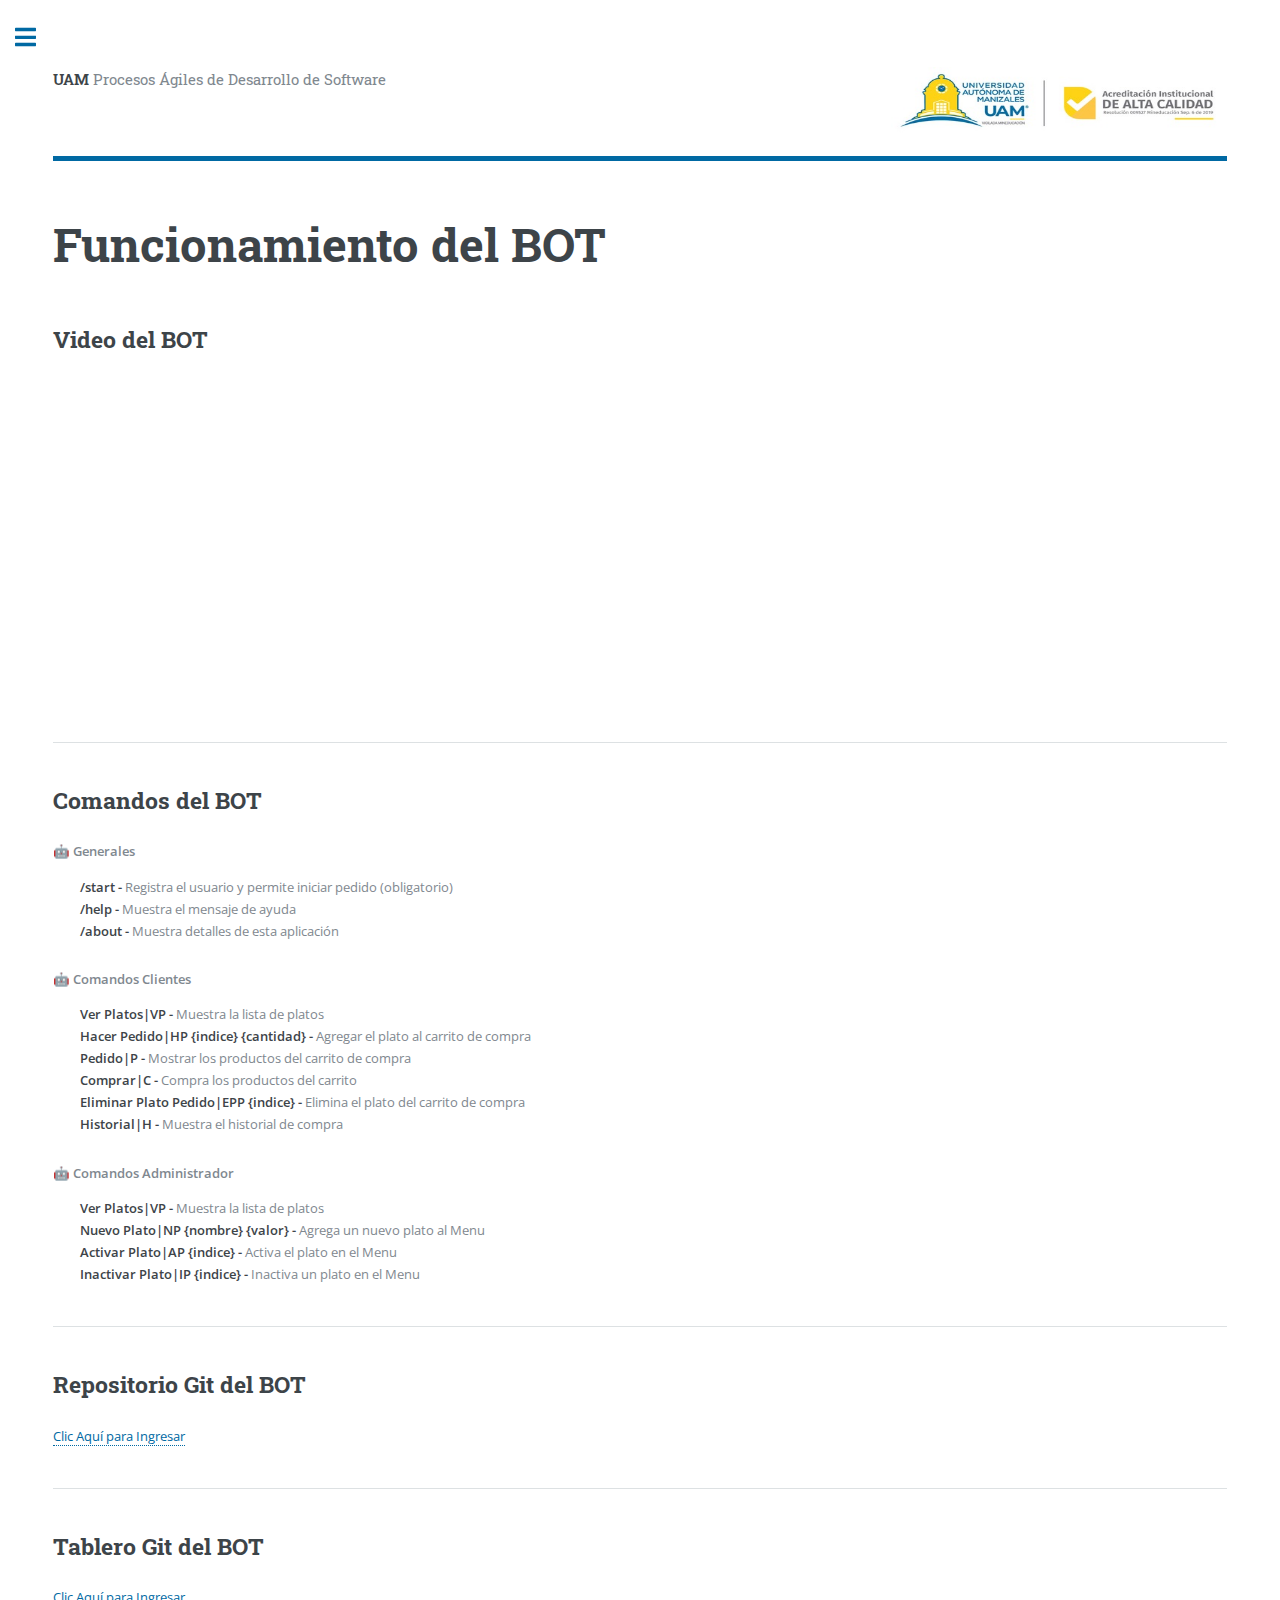
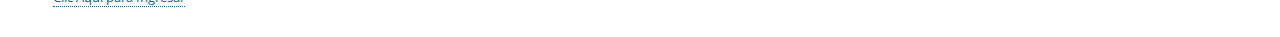
==== commit 37713bc4: "Documentacion BOT UAM" ====
--- a/botuam.html
+++ b/botuam.html
@@ -27,7 +27,8 @@
 									<h1>Funcionamiento del BOT</h1>
 								</header>
 									<h2>Video del BOT</h2>
-			
+									<iframe width="560" height="315" src="https://www.youtube.com/embed/JYk0CgLsgLk" frameborder="0" allow="accelerometer; autoplay; clipboard-write; encrypted-media; gyroscope; picture-in-picture" allowfullscreen></iframe>
+								
 									<hr class="major" />
 
 									<h2>Comandos del BOT</h2>
